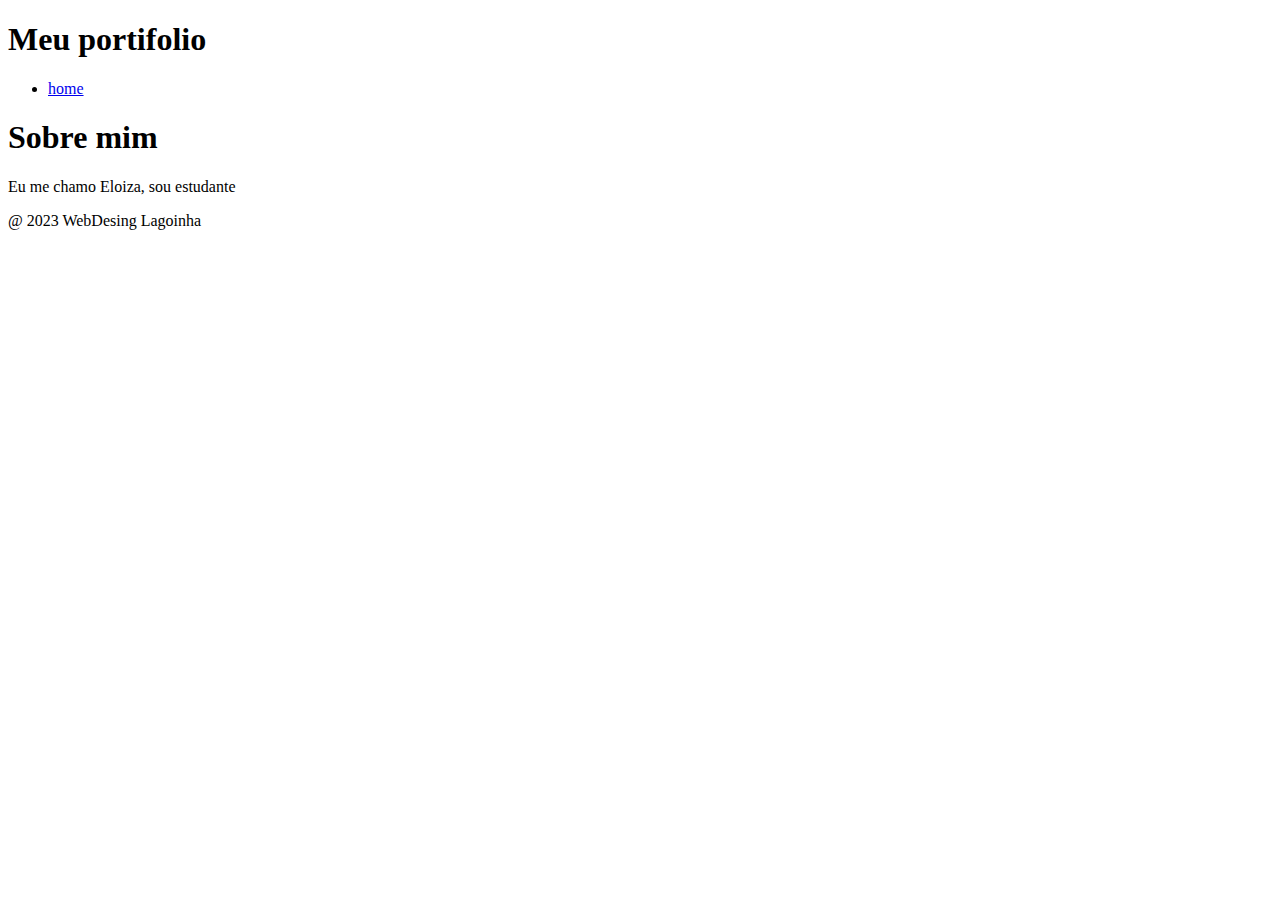
==== index.html @ c5546fe3 "Update index.html" ====
<!DOCTYPE html>
<html lang="en">
<head>
    <meta charset="UTF-8">
    <meta http-equiv="X-UA-Compatible" content="IE=edge">
    <meta name="viewport" content="width=device-width, initial-scale=1.0">
    <title>Document</title>
</head>
<body>
    <header> <!--cabeçalho-->
        <h1>Meu portifolio</h1>
        <nav>
            <ul>
                <li><a href="teste.html">home</a></li>
            </ul>
        </nav>
        
    </header>
    <main><!--conteudo do corpo-->
        <div class="sobre_1">
            <h1>Sobre mim</h1>
            <p>Eu me chamo Eloiza, sou estudante</p>

        </div>
    </main>
    <footer><!--rodapé-->
        <p>@ 2023 WebDesing Lagoinha</p>
    </footer>
</body>

</html>
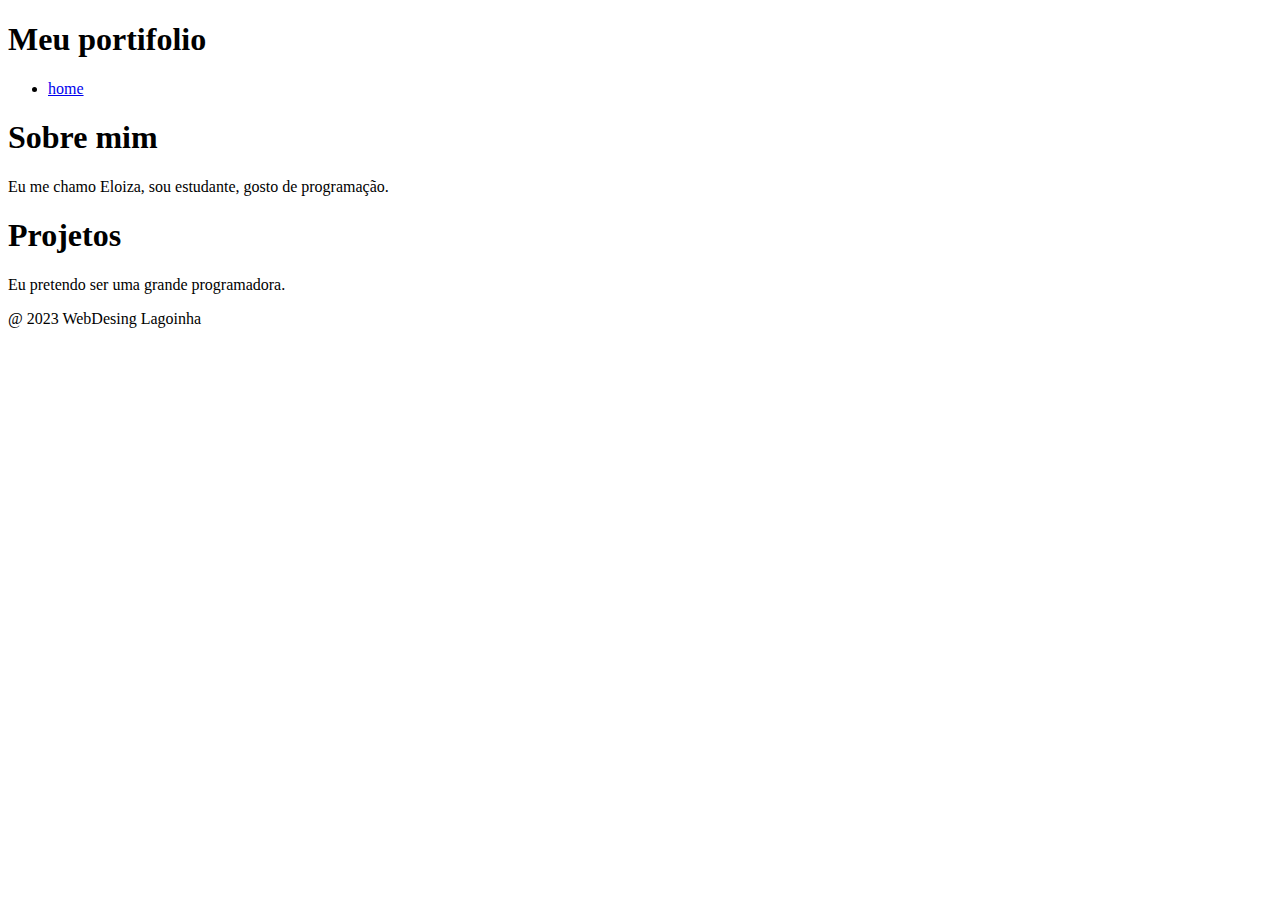
==== commit 69173b2e: "Update index.html" ====
--- a/index.html
+++ b/index.html
@@ -19,7 +19,9 @@
     <main><!--conteudo do corpo-->
         <div class="sobre_1">
             <h1>Sobre mim</h1>
-            <p>Eu me chamo Eloiza, sou estudante</p>
+            <p>Eu me chamo Eloiza, sou estudante, gosto de programação.</p>
+            <h1> Projetos </h1>
+            <p>Eu pretendo ser uma grande programadora.</p>
 
         </div>
     </main>
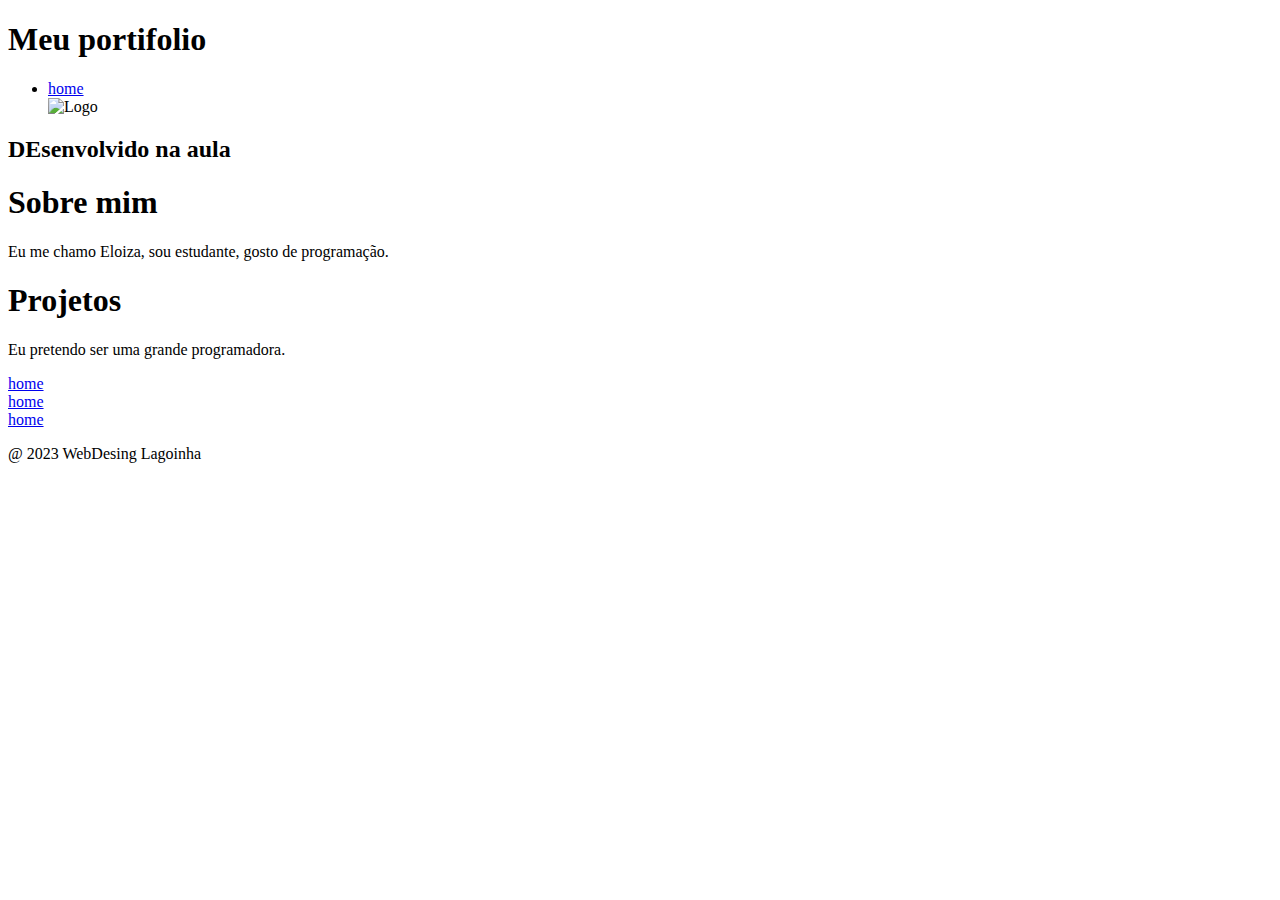
==== commit adde8fcf: "Update index.html" ====
--- a/index.html
+++ b/index.html
@@ -1,5 +1,5 @@
 <!DOCTYPE html>
-<html lang="en">
+<html lang="pr-br">
 <head>
     <meta charset="UTF-8">
     <meta http-equiv="X-UA-Compatible" content="IE=edge">
@@ -12,7 +12,9 @@
         <nav>
             <ul>
                 <li><a href="teste.html">home</a></li>
+                <img src="#" alt="Logo">
             </ul>
+            <h2> DEsenvolvido na aula</h2>
         </nav>
         
     </header>
@@ -22,6 +24,9 @@
             <p>Eu me chamo Eloiza, sou estudante, gosto de programação.</p>
             <h1> Projetos </h1>
             <p>Eu pretendo ser uma grande programadora.</p>
+            <li><a href="teste.html">home</a></li>
+            <li><a href="teste.html">home</a></li>
+            <li><a href="teste.html">home</a></li>
 
         </div>
     </main>
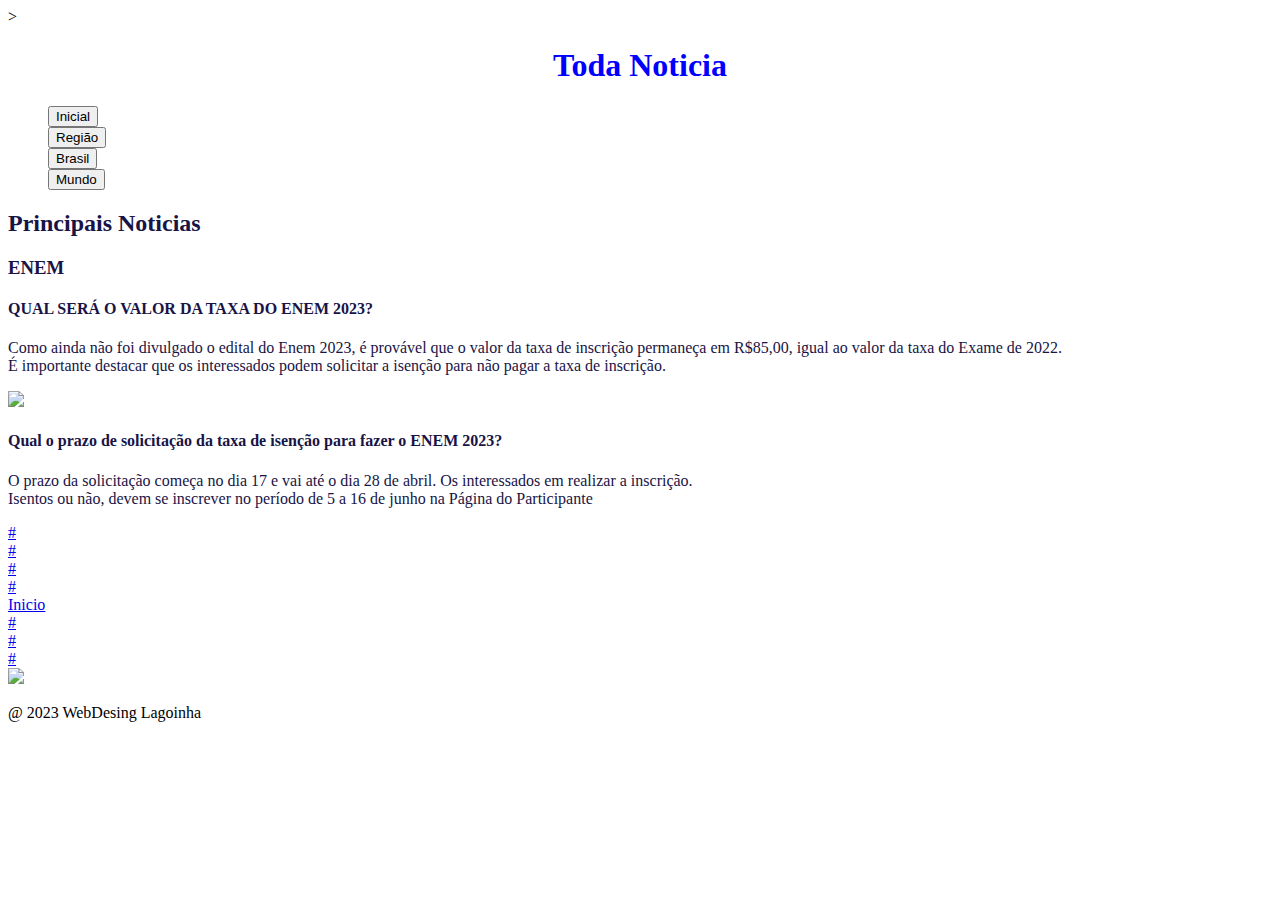
==== commit e6b78409: "Update index.html" ====
--- a/index.html
+++ b/index.html
@@ -4,33 +4,64 @@
     <meta charset="UTF-8">
     <meta http-equiv="X-UA-Compatible" content="IE=edge">
     <meta name="viewport" content="width=device-width, initial-scale=1.0">
-    <title>Document</title>
+    <title>TN</title>
 </head>
 <body>
-    <header> <!--cabeçalho-->
-        <h1>Meu portifolio</h1>
+    ><header> <!--cabeçalho-->
+        <h1 style="color:blue ;font-family:Garamond; text-align: center;">Toda Noticia</h1>
         <nav>
             <ul>
-                <li><a href="teste.html">home</a></li>
-                <img src="#" alt="Logo">
+              <section>
+                <button style="">Inicial</button>
+                    <article class="pagina_incial">
+
+                    </article>
+                <button style="">Região</button>
+                    <article class="noticia_da_região">
+                        
+                    </article>
+                <button style="">Brasil</button>
+                    <article class="noticia_do_brasil">
+                        
+                    </article>
+                <button style="">Mundo</button>
+                    <article class="noticia_do_mundo">
+                        
+                    </article>
+              </section>
             </ul>
-            <h2> DEsenvolvido na aula</h2>
+            <h2></h2>
         </nav>
         
     </header>
-    <main><!--conteudo do corpo-->
-        <div class="sobre_1">
-            <h1>Sobre mim</h1>
-            <p>Eu me chamo Eloiza, sou estudante, gosto de programação.</p>
-            <h1> Projetos </h1>
-            <p>Eu pretendo ser uma grande programadora.</p>
-            <li><a href="teste.html">home</a></li>
-            <li><a href="teste.html">home</a></li>
-            <li><a href="teste.html">home</a></li>
+    <main style="color: rgb(25, 20, 70);"><!--conteudo do corpo-->
+        <section>
+            <h2>Principais Noticias</h2>
+            <h3>ENEM</h3>
+            
+            <h4>QUAL SERÁ O VALOR DA TAXA DO ENEM 2023?</h4>
+                <p>Como ainda não foi divulgado o edital do Enem 2023, é provável que o valor da taxa de inscrição permaneça em R$85,00, igual ao valor da taxa do Exame de 2022.<br> 
+                É importante destacar que os interessados podem solicitar a isenção para não pagar a taxa de inscrição.</P>
+                <img src="#" width="#" height="#">
+            <h4>Qual o prazo de solicitação da taxa de isenção para fazer o ENEM 2023?</h4>
+            <p>O prazo da solicitação começa no dia 17 e vai até o dia 28 de abril. Os interessados em realizar a inscrição. <br> 
+                Isentos ou não, devem se inscrever no período de 5 a 16 de junho na Página do Participante</p>
+                <li><a href="#">#</a></li>
+            <li><a href="#">#</a></li>
+            <li><a href="#">#</a></li>
+            <li><a href="#">#</a></li>
 
-        </div>
+        </section>
     </main>
     <footer><!--rodapé-->
+        <li><a href="#">Inicio</a></li>
+        <li><a href="#">#</a></li>
+        <li><a href="#">#</a></li>
+        <li><a href="#">#</a></li>
+        <img src="#" width="#" height="#">
+
+        
+
         <p>@ 2023 WebDesing Lagoinha</p>
     </footer>
 </body>
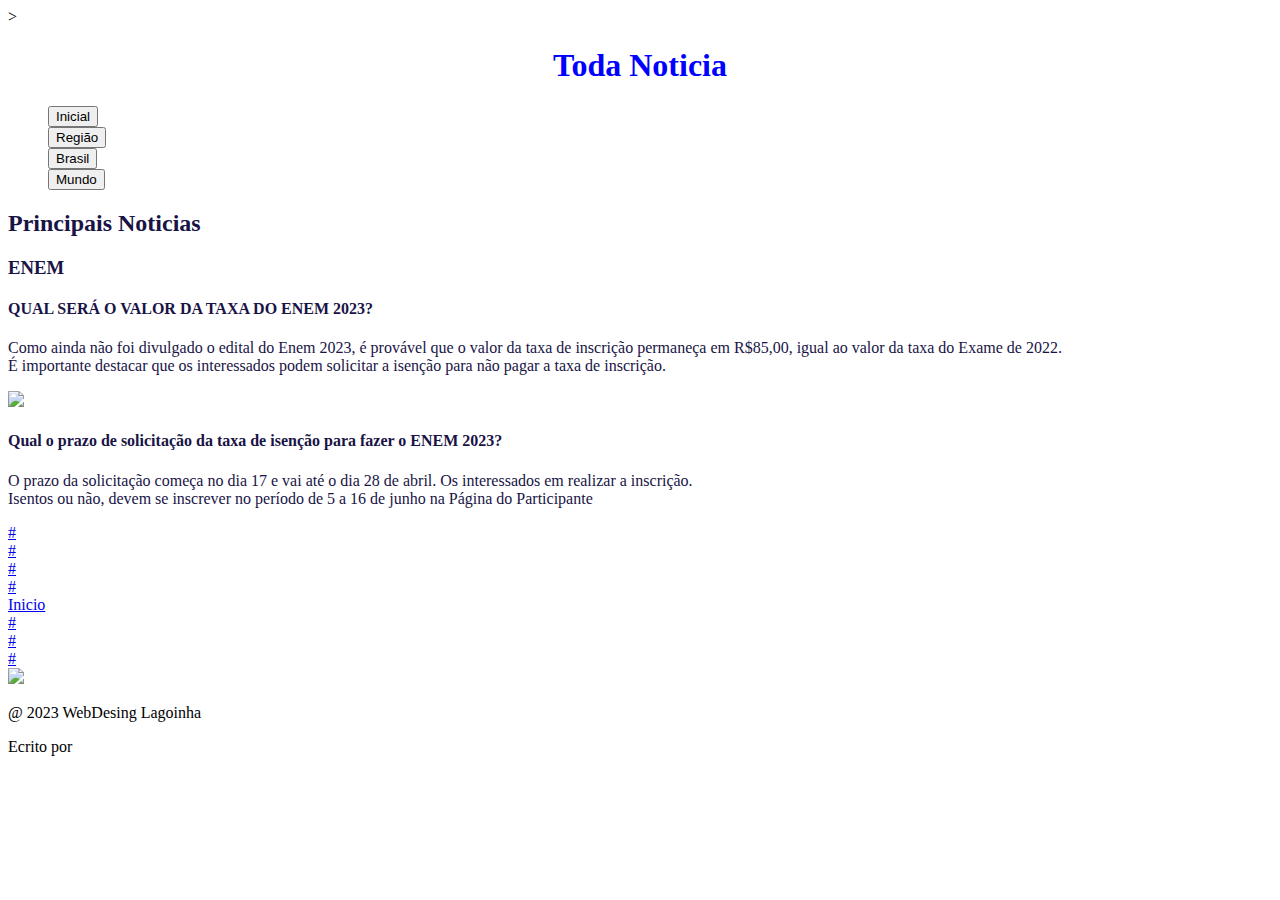
==== commit 652d933e: "Update index.html" ====
--- a/index.html
+++ b/index.html
@@ -63,6 +63,7 @@
         
 
         <p>@ 2023 WebDesing Lagoinha</p>
+        <p>Ecrito por </p>
     </footer>
 </body>
 
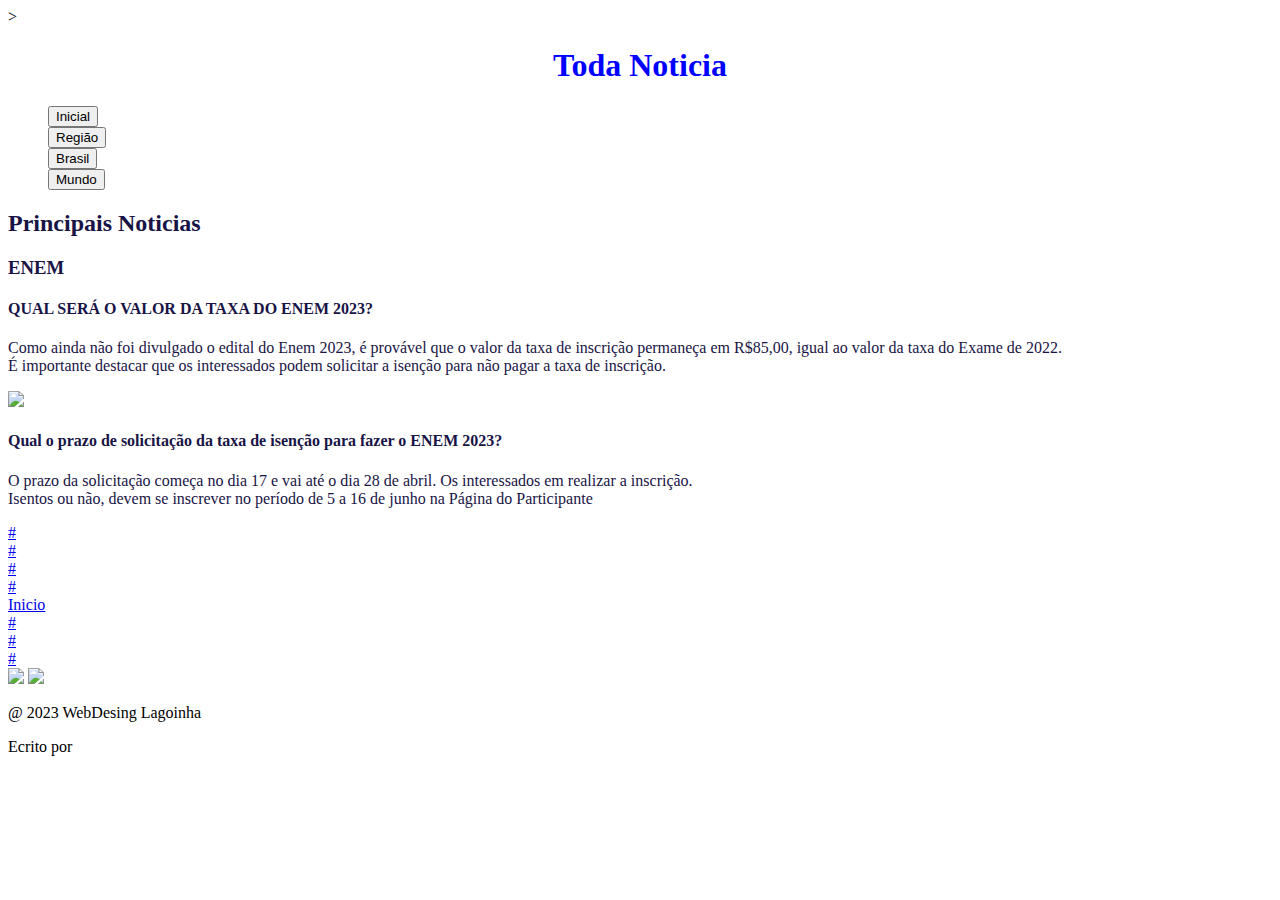
==== commit e54fcdda: "Update index.html" ====
--- a/index.html
+++ b/index.html
@@ -59,7 +59,7 @@
         <li><a href="#">#</a></li>
         <li><a href="#">#</a></li>
         <img src="#" width="#" height="#">
-
+        <img src="#" width="#" height="#">
         
 
         <p>@ 2023 WebDesing Lagoinha</p>
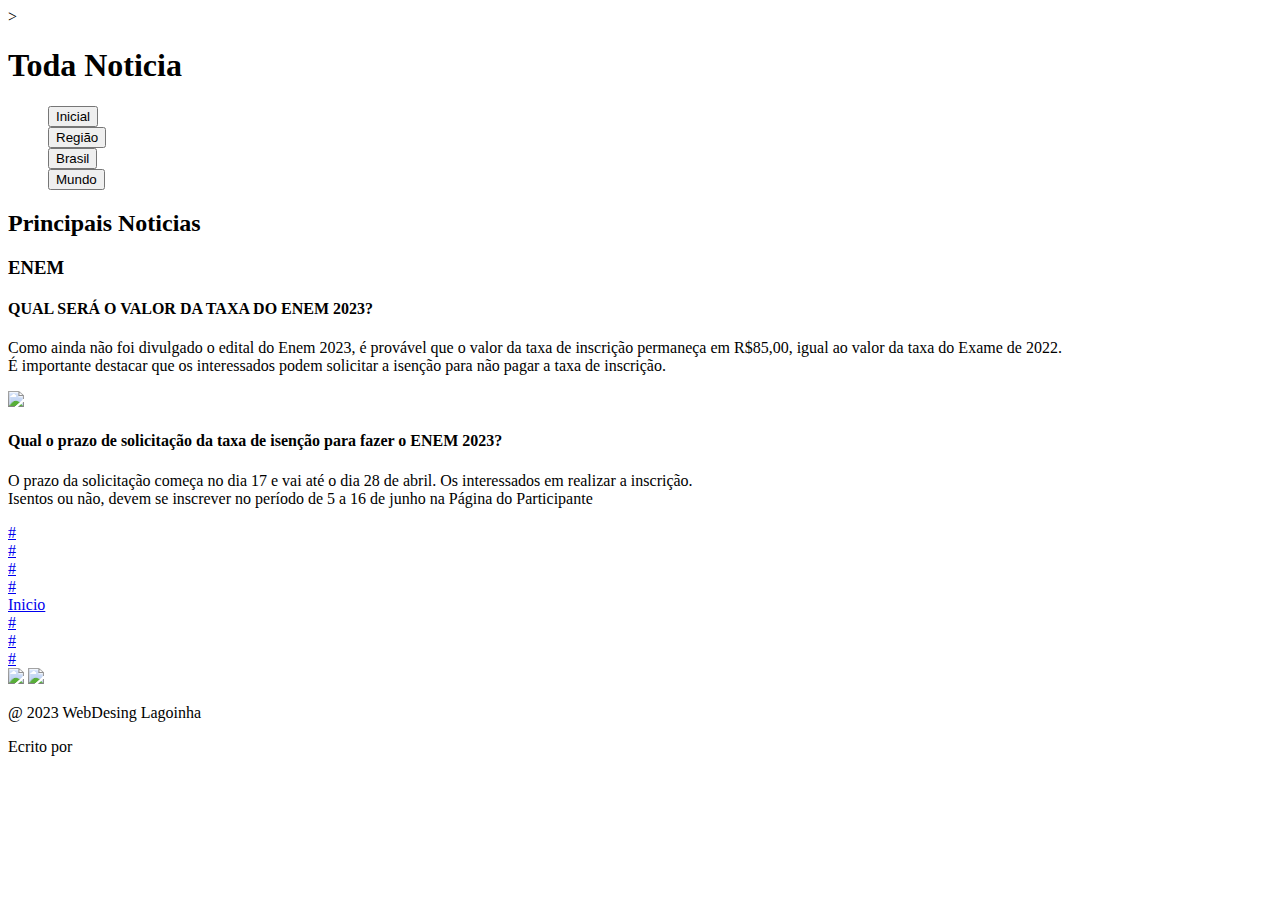
==== commit 1c2ff2f7: "Update index.html" ====
--- a/index.html
+++ b/index.html
@@ -5,14 +5,15 @@
     <meta http-equiv="X-UA-Compatible" content="IE=edge">
     <meta name="viewport" content="width=device-width, initial-scale=1.0">
     <title>TN</title>
+    <link rel="stylesheet" href="jn.css">
 </head>
 <body>
     ><header> <!--cabeçalho-->
-        <h1 style="color:blue ;font-family:Garamond; text-align: center;">Toda Noticia</h1>
+        <h1>Toda Noticia</h1>
         <nav>
             <ul>
               <section>
-                <button style="">Inicial</button>
+                <button class="inicial" style="">Inicial</button>
                     <article class="pagina_incial">
 
                     </article>
@@ -34,7 +35,7 @@
         </nav>
         
     </header>
-    <main style="color: rgb(25, 20, 70);"><!--conteudo do corpo-->
+    <main><!--conteudo do corpo-->
         <section>
             <h2>Principais Noticias</h2>
             <h3>ENEM</h3>
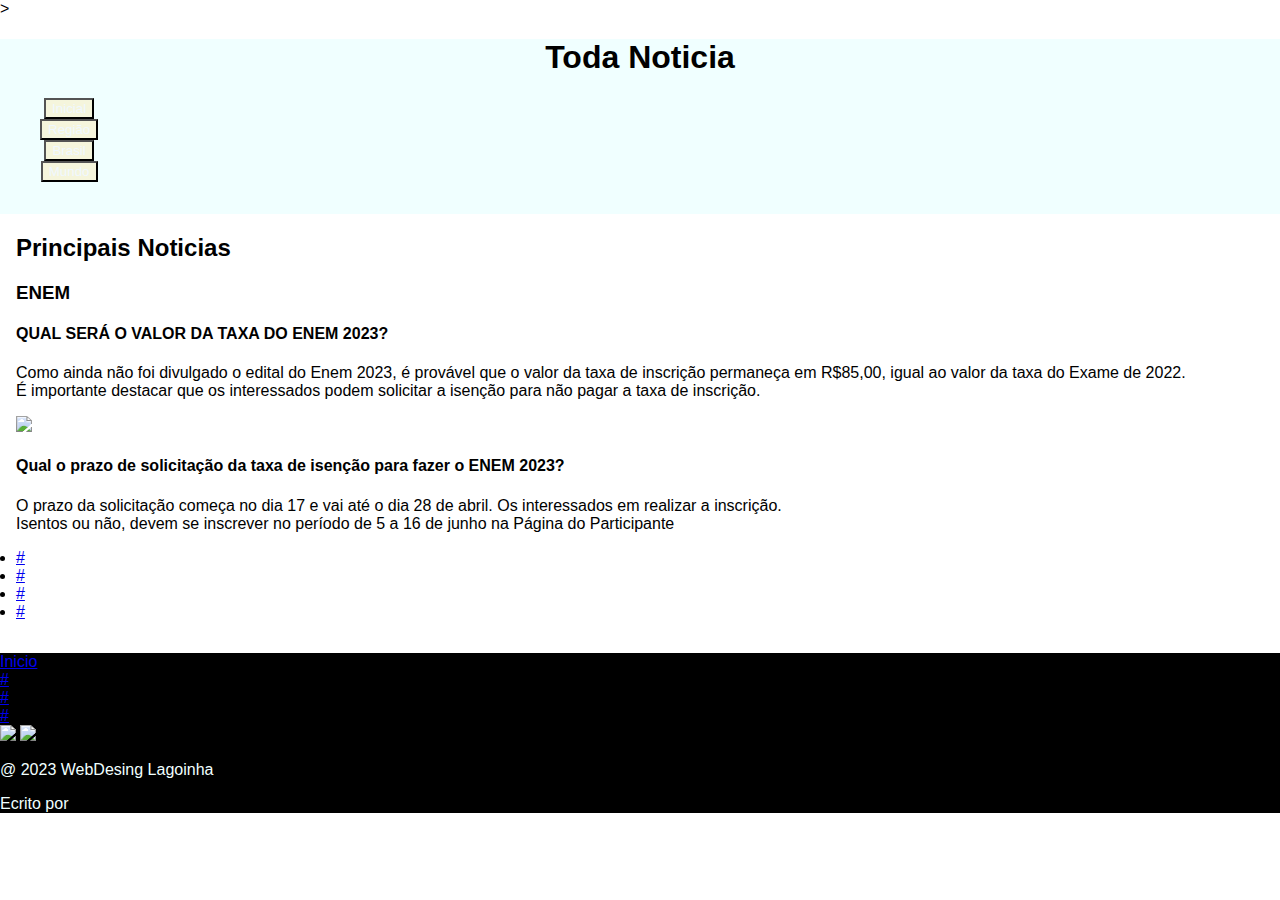
==== commit 22a3afdc: "Update index.html" ====
--- a/index.html
+++ b/index.html
@@ -5,7 +5,7 @@
     <meta http-equiv="X-UA-Compatible" content="IE=edge">
     <meta name="viewport" content="width=device-width, initial-scale=1.0">
     <title>TN</title>
-    <link rel="stylesheet" href="jn.css">
+    <link rel="stylesheet" href="index.abc.css">
 </head>
 <body>
     ><header> <!--cabeçalho-->
--- a/index.abc.css
+++ b/index.abc.css
@@ -0,0 +1,35 @@
+body{
+    font-family: Arial, sans-serif;
+    margin : 0;
+    padding :0;
+    }
+    header{
+        background-color: azure;
+        background-image: url(pasta/Aluna Eloiza/aula01/g.webp)
+        color: black;
+        text-align:center;
+
+    }
+    nav ul {
+        list-style: none;
+        display: flex;
+        align-items: center;
+    }
+    button{
+        color: aliceblue;
+        background-color: beige;
+    }
+    
+    nav a {
+        color: azure;
+    }
+    footer{
+        background-color: black;
+        color: azure;
+    }
+    main{
+        margin: 1rem;
+    }
+    section{
+        margin-bottom: 2rem;
+    }